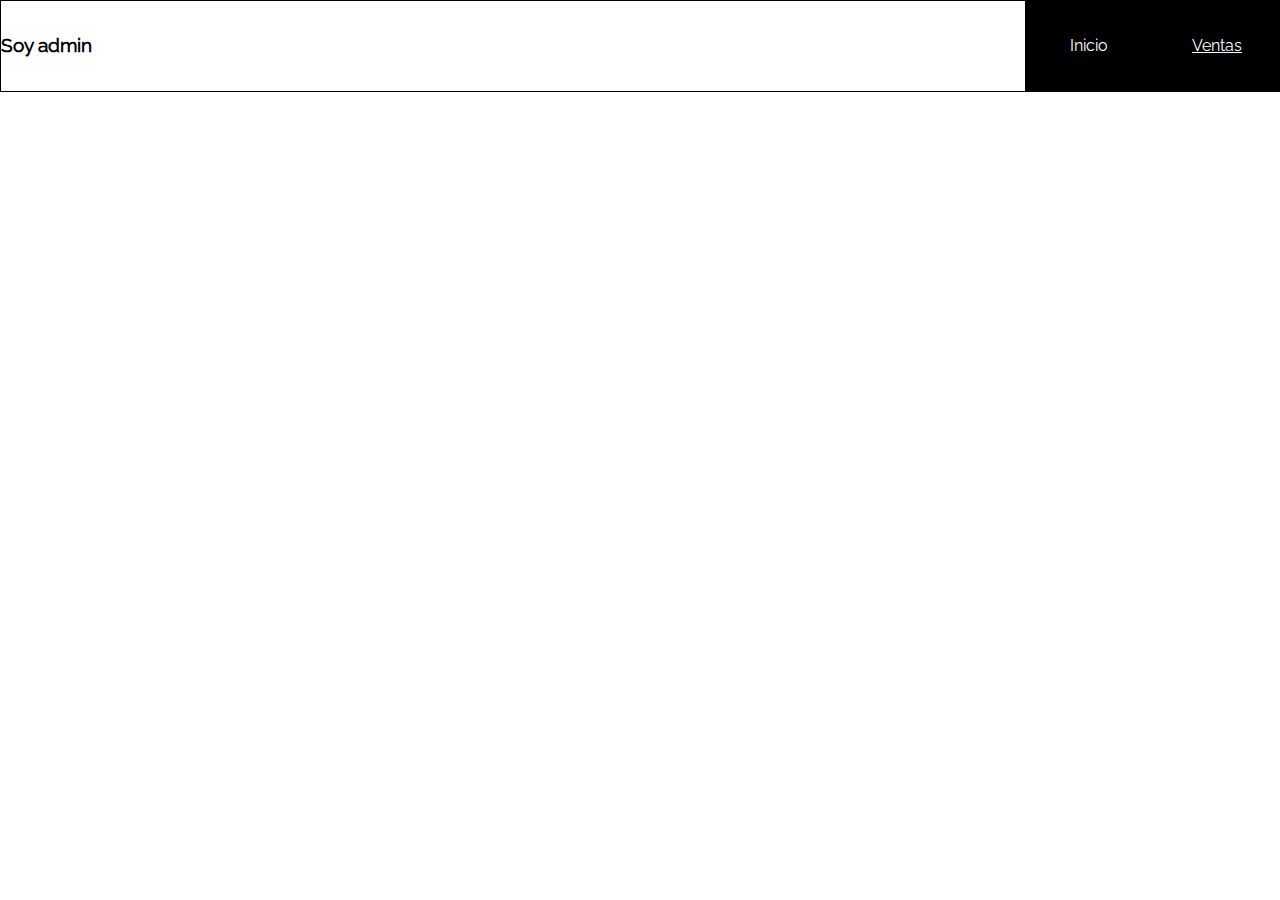
==== sale/sale.html @ cd728f78 "Initial commit" ====
<!DOCTYPE html>
<html lang="en">
  <head>
    <meta charset="UTF-8" />
    <meta http-equiv="X-UA-Compatible" content="IE=edge" />
    <meta name="viewport" content="width=device-width, initial-scale=1.0" />
    <link rel="stylesheet" href="../normalize.css" />
    <link rel="stylesheet" href="../common.css" />
    <link rel="stylesheet" href="sale.css" />
    <title>Document</title>
  </head>
  <body>
    <nav class="nav">
      <h3 class="nav_title">Soy admin</h3>
      <ul class="nav_items"></ul>
    </nav>
    <script src="sale.js"></script>
  </body>
</html>
---- common.css ----
@font-face {
  font-family: "Raleway";
  src: url("./assets/fonts/raleway/static/Raleway-Regular.ttf");
}

body{
    font-family: "Raleway";
    box-sizing: border-box;
}
---- sale/sale.css ----
.nav {
    width: 100vw;
    height: 10vh;
    display: flex;
    flex-direction: row;
    justify-content: space-between;
    align-items: center;
    border: 1px solid #000;
  }
  
  .nav_items {
    display: flex;
    width: 20%;
    justify-content: space-evenly;
    align-items: center;
    list-style: none;
    height: 100%;
    /* border: 1px solid #000; */
  }
  .nav_item {
    display: flex;
    align-items: center;
    justify-content: center;
    color: #fff;
    background-color: #000;
    width: 50%;
    height: 100%;
    transition: all 300ms;
  }
  .nav_item_link {
      display: flex;
      height: 100%;
      align-items: center;
      padding: 0% 30%;
    color: #fff;
    text-decoration: none;
    transition: all 300ms;
  }
  
  .active{
      text-decoration: underline;
  }

  .nav_item:hover,
  .nav_item:hover .nav_item_link {
    color: #000;
    background-color: #fff;
  }
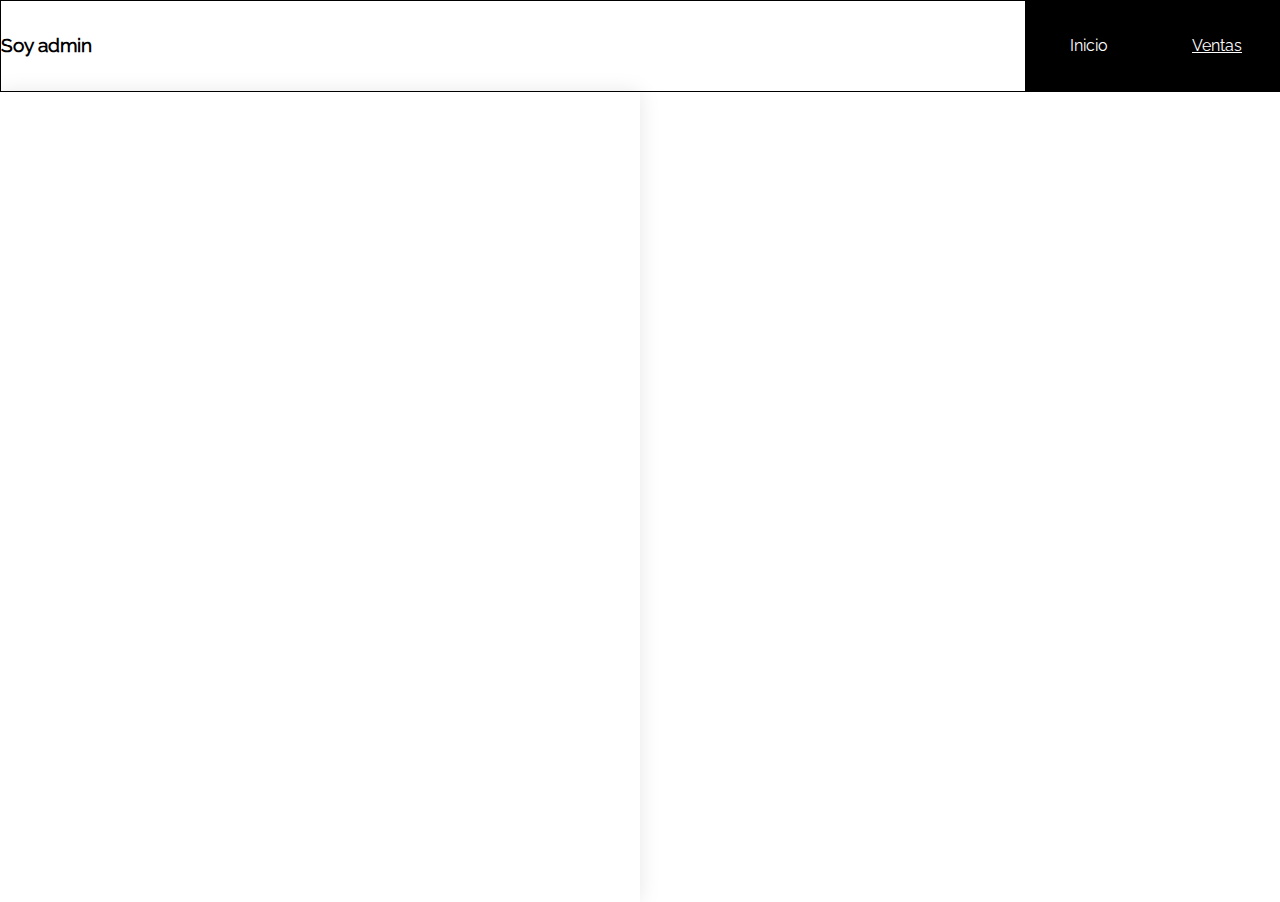
==== commit e31d7a63: "Containers sale page setup" ====
--- a/sale/sale.html
+++ b/sale/sale.html
@@ -14,6 +14,14 @@
       <h3 class="nav_title">Soy admin</h3>
       <ul class="nav_items"></ul>
     </nav>
+    <main class="main">
+      <section class="head_sale shadow">
+        
+      </section>
+      <section class="detail_sale">
+        
+      </section>
+    </main>
     <script src="sale.js"></script>
   </body>
 </html>
--- a/sale/sale.css
+++ b/sale/sale.css
@@ -1,49 +1,76 @@
 .nav {
-    width: 100vw;
-    height: 10vh;
-    display: flex;
-    flex-direction: row;
-    justify-content: space-between;
-    align-items: center;
-    border: 1px solid #000;
-  }
-  
-  .nav_items {
-    display: flex;
-    width: 20%;
-    justify-content: space-evenly;
-    align-items: center;
-    list-style: none;
-    height: 100%;
-    /* border: 1px solid #000; */
-  }
-  .nav_item {
-    display: flex;
-    align-items: center;
-    justify-content: center;
-    color: #fff;
-    background-color: #000;
-    width: 50%;
-    height: 100%;
-    transition: all 300ms;
-  }
-  .nav_item_link {
-      display: flex;
-      height: 100%;
-      align-items: center;
-      padding: 0% 30%;
-    color: #fff;
-    text-decoration: none;
-    transition: all 300ms;
-  }
-  
-  .active{
-      text-decoration: underline;
-  }
+  width: 100vw;
+  height: 10vh;
+  display: flex;
+  flex-direction: row;
+  justify-content: space-between;
+  align-items: center;
+  border: 1px solid #000;
+}
 
-  .nav_item:hover,
-  .nav_item:hover .nav_item_link {
-    color: #000;
-    background-color: #fff;
-  }
-  +.nav_items {
+  display: flex;
+  width: 20%;
+  justify-content: space-evenly;
+  align-items: center;
+  list-style: none;
+  height: 100%;
+  /* border: 1px solid #000; */
+}
+.nav_item {
+  display: flex;
+  align-items: center;
+  justify-content: center;
+  color: #fff;
+  background-color: #000;
+  width: 50%;
+  height: 100%;
+  transition: all 300ms;
+}
+.nav_item_link {
+  display: flex;
+  height: 100%;
+  align-items: center;
+  padding: 0% 30%;
+  color: #fff;
+  text-decoration: none;
+  transition: all 300ms;
+}
+
+.active {
+  text-decoration: underline;
+}
+
+.nav_item:hover,
+.nav_item:hover .nav_item_link {
+  color: #000;
+  background-color: #fff;
+}
+
+.main {
+  display: grid;
+  width: 100%;
+  height: 90vh;
+  grid-template-areas: "head detail";
+  grid-auto-columns: 50%;
+}
+.shadow{
+	box-shadow: 0 0 20px rgba(0, 0, 0, 0.1)  ; 
+	-webkit-box-shadow: 0 0 20px rgba(0, 0, 0, 0.1)  ; 
+	-moz-box-shadow: 0 0 20px rgba(0, 0, 0, 0.1)  ; 
+}
+.head_sale {
+  grid-area: 'head';
+  display: flex;
+  justify-content: center;
+  align-items: center;
+  flex-direction: column;
+}
+
+.detail_sale {
+  grid-area: 'detail';
+  display: flex;
+  justify-content: center;
+  align-items: center;
+  flex-direction: column;
+}
